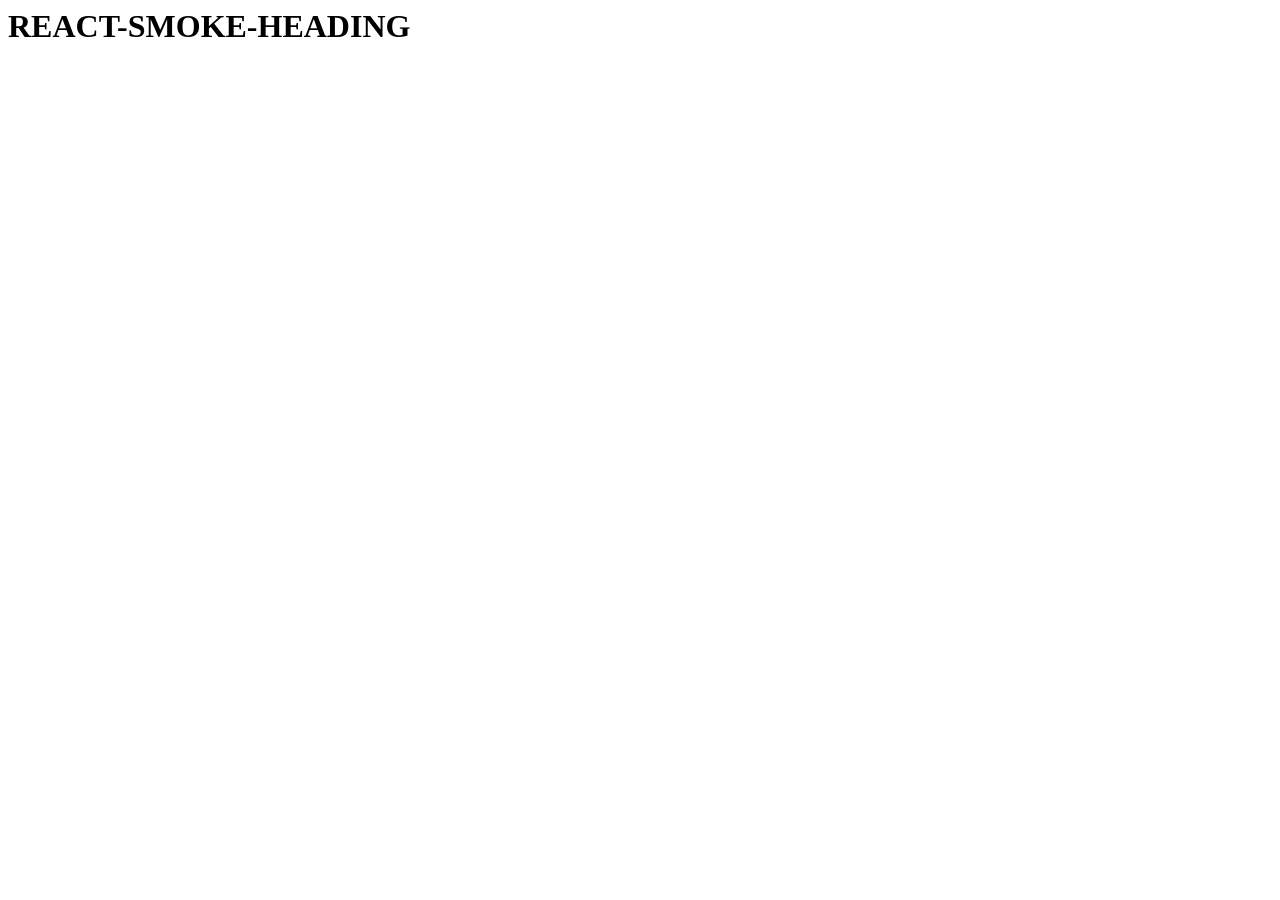
==== tools/fixtures/react/index.html @ 12b6434b "bui-js: window IS the global object; DOM constructors; React smoke - The prelude's window was a deta" ====
<html><head><title>React smoke</title></head><body>
<div id="root"></div>
<script src="react.js"></script>
<script src="react-dom.js"></script>
<script>
// Single-element tree: the proven-green milestone. Multi-child trees
// (e('div', null, e('h1'), e('ul', ...))) still lose their Placement
// flags + trip selection bookkeeping in commitBeforeMutationEffects —
// that's the next engine/bindings milestone; extend this fixture when
// it lands.
var root = ReactDOM.createRoot(document.getElementById('root'));
root.render(React.createElement('h1', null, 'REACT-SMOKE-HEADING'));
</script>
</body></html>
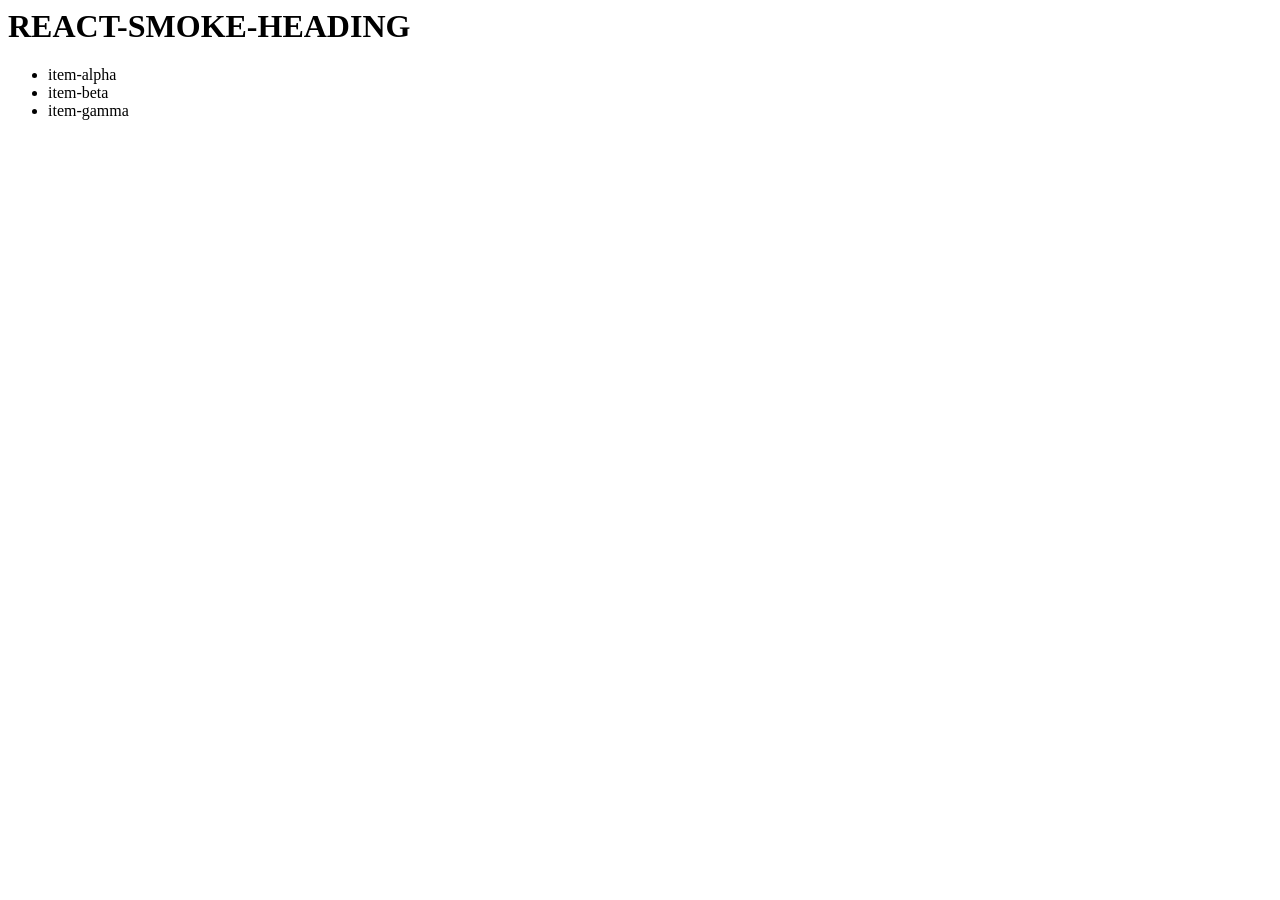
==== commit 560cd369: "bui-dom/bui-js: insertBefore; framework smoke covers multi-child + Preact - Document::insert_before " ====
--- a/tools/fixtures/react/index.html
+++ b/tools/fixtures/react/index.html
@@ -3,12 +3,13 @@
 <script src="react.js"></script>
 <script src="react-dom.js"></script>
 <script>
-// Single-element tree: the proven-green milestone. Multi-child trees
-// (e('div', null, e('h1'), e('ul', ...))) still lose their Placement
-// flags + trip selection bookkeeping in commitBeforeMutationEffects —
-// that's the next engine/bindings milestone; extend this fixture when
-// it lands.
+var e = React.createElement;
 var root = ReactDOM.createRoot(document.getElementById('root'));
-root.render(React.createElement('h1', null, 'REACT-SMOKE-HEADING'));
+root.render(e('div', null,
+  e('h1', null, 'REACT-SMOKE-HEADING'),
+  e('ul', null,
+    e('li', null, 'item-alpha'),
+    e('li', null, 'item-beta'),
+    e('li', null, 'item-gamma'))));
 </script>
 </body></html>
